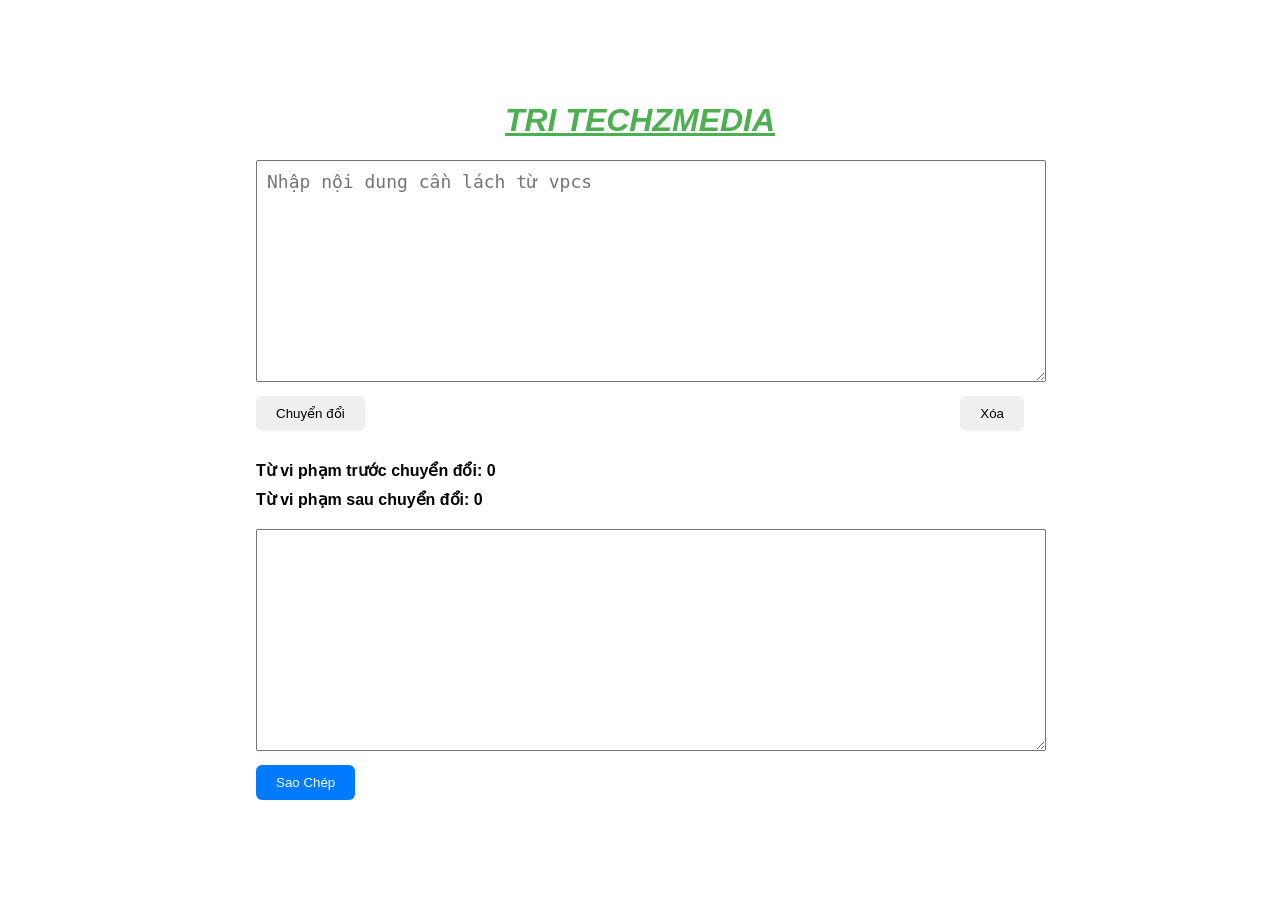
==== index.html @ 7c8f544e "update 2" ====
<!DOCTYPE html>
<html lang="en">

<head>
    <meta charset="UTF-8">
    <meta name="viewport" content="width=device-width, initial-scale=1.0">
    <title>Chuyển đổi chữ</title>
    <style>
        body {
            display: flex;
            flex-direction: column;
            align-items: center;
            justify-content: center;
            height: 100vh;
            margin: 0;
            font-family: 'Segoe UI Symbol', sans-serif;
        }

        #inputContainer,
        #outputContainer,
        #violationsContainer {
            width: 60%;
            margin-bottom: 20px;
        }

        #inputText,
        #outputText {
            width: 100%;
            height: 200px;
            margin-bottom: 10px;
            padding: 10px;
            font-size: 18px;
            overflow-x: auto; /* Thêm thanh cuộn ngang khi cần thiết */
            overflow-wrap: break-word;
            white-space: pre-wrap; 
        }

        #buttonsContainer {
            width: 100%;
            display: flex;
            justify-content: space-between;
        }

        .button {
            padding: 10px 20px;
            cursor: pointer;
            border: none;
            border-radius: 6px;
        }

        #convertButton {
            background-color: #4CAF50;
            color: #fff;
        }

        #copyButton {
            background-color: #007bff;
            color: #fff;
        }

        #violationsBeforeCount,
        #violationsAfterCount {
            margin-top: 10px;
            font-weight: bold;
        }
        h1{
            color: #4CAF50;
            font-family:Arial, Helvetica, sans-serif;
            text-decoration: underline ;
            font-style: italic;
        }
    </style>
</head>

<body>
    <h1>TRI TECHZMEDIA</h1>
    <div id="inputContainer">
        <textarea id="inputText" placeholder="Nhập nội dung cần lách từ vpcs"></textarea>
        <div id="buttonsContainer">
            <button class="button" onclick="convertText()">Chuyển đổi</button>
            <button class="button" onclick="clearText()">Xóa</button>
        </div>
    </div>

    <div id="violationsContainer">
        <div id="violationsBeforeCount">Từ vi phạm trước chuyển đổi: <span>0</span></div>
        <div id="violationsAfterCount">Từ vi phạm sau chuyển đổi: <span>0</span></div>
    </div>

    <div id="outputContainer">
        <textarea type="text" id="outputText"></textarea>
        <button class="button" id="copyButton" onclick="copyToClipboard()">Sao Chép</button>
    </div>

    <script>
        function convertText() {
            var inputText = document.getElementById('inputText').value;
            var outputText = document.getElementById('outputText');
            var violationsBeforeCount = document.getElementById('violationsBeforeCount').getElementsByTagName('span')[0];
            var violationsAfterCount = document.getElementById('violationsAfterCount').getElementsByTagName('span')[0];

            // Đếm số từ vi phạm trước chuyển đổi
            var countBefore = countViolations(inputText);
            violationsBeforeCount.innerText = countBefore;

            var convertedText = convertToSpecialCharacters(inputText);

            // Đếm số từ vi phạm sau chuyển đổi
            var countAfter = countViolations(convertedText);
            violationsAfterCount.innerText = countAfter;

            outputText.value = convertedText;
        }

        function convertToSpecialCharacters(text) {
            var charMap = {
                'a': 'а',
                'b': 'b',
                'c': 'с',
                'd': 'ԁ',
                'e': 'е',
                'f': 'f',
                'g': 'ɡ',
                'h': 'һ',
                'i': 'Ꭵ',
                'j': 'j',
                'k': 'k',
                'l': 'ⅼ',
                'm': 'ɱ',
                'n': 'n',
                'o': 'о',
                'p': 'р',
                'q': 'q',
                'r': 'ɾ',
                's': 'ѕ',
                't': 't',
                'u': 'u',
                'v': 'v',
                'w': 'w',
                'x': 'х',
                'y': 'у',
                'z': 'z',
                'ĩ': 'ῖ',
                'ì': 'ὶ',
                'ỉ': 'ἰ',
                '%': '.%',
                'ụ': 'ụ',
                'bikini': 'b𝗂k𝗂n𝗂',
            };
            var convertedText = '';
            for (var i = 0; i < text.length; i++) {
                var char = text.charAt(i).toLowerCase();
                if (charMap[char]) {
                    convertedText += charMap[char];
                } else {
                    convertedText += char;
                }
            }
            return convertedText;
        }

        function countViolations(text) {
            var violationsCount = 0;
            var violationsWords = [
                'thuốc lá', 'mụn', 'sẹo mỡ mỡ', 'sẹo', 'ăn kiêng', 'yếu sinh lý', 'giảm cân', 'tăng cân', 'rượu',
                'xương khớp', 'viêm', 'thực phẩm chức năng', 'ăn kiêng', 'hộ chiếu', 'bằng lái xe', 'sổ đỏ', 'sổ hộ khẩu',
                'hẹn hò', 'thuốc', 'súng', 'pháo', 'ông kia', 'nữ giới', 'nam giới',
                'nước anh', 'pháp', 'đức', 'mỹ', 'hoa kỳ', 'người da đen', 'người da trắng', 'dân tộc', 'da đen', 'da trắng',
                'mọi rợ', 'cam kết hiệu quả', '100%', 'tuyệt đối', 'chắc chắn', 'hiệu quả', 'trị dứt điểm', 'cam kết',
                'trị mụn', 'trị sẹo', 'chữa hói đầu', 'đảm bảo', 'mỹ', 'sex', 'bikini', 'áo tắm', 'da thịt', 'hở hang',
                'trước', 'sau', 'sau đó', 'trong 7 ngày', 'gucci', 'armani', 'pepsi', 'cocacola', 'puma', 'zara', 'trắng da'
            ];

            for (var i = 0; i < violationsWords.length; i++) {
                var violationWord = violationsWords[i].toLowerCase();
                if (text.includes(violationWord)) {
                    violationsCount++;
                }
            }

            return violationsCount;
        }

        function clearText() {
            document.getElementById('inputText').value = '';
            document.getElementById('outputText').value = '';
            document.getElementById('violationsBeforeCount').getElementsByTagName('span')[0].innerText = '0';
            document.getElementById('violationsAfterCount').getElementsByTagName('span')[0].innerText = '0';
        }

        function copyToClipboard() {
            var outputText = document.getElementById('outputText');
            outputText.select();
            document.execCommand('copy');
            alert('Đã sao chép kết quả!');
        }
    </script>
</body>

</html>
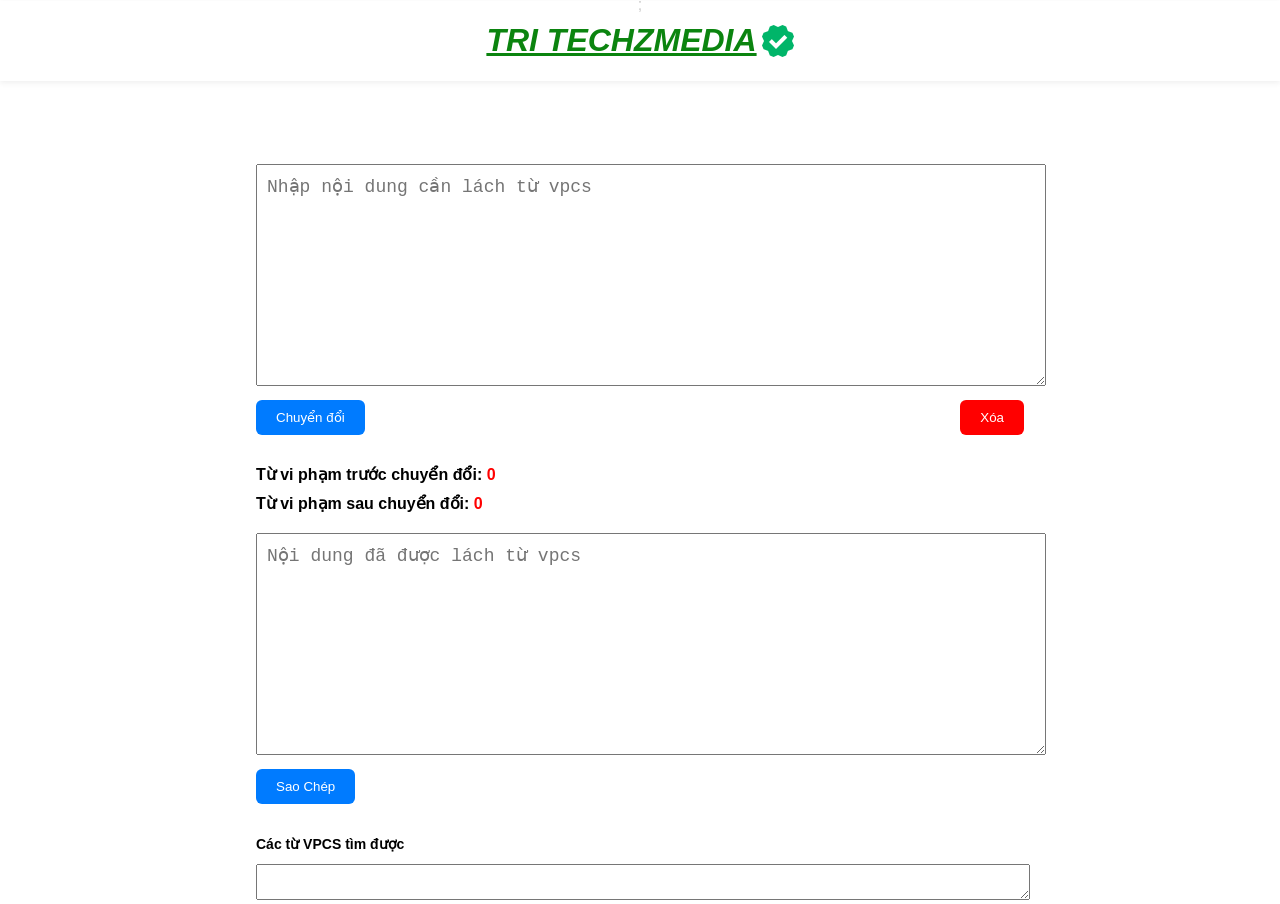
==== commit eb461aa2: "first commit" ====
--- a/index.html
+++ b/index.html
@@ -4,81 +4,20 @@
 <head>
     <meta charset="UTF-8">
     <meta name="viewport" content="width=device-width, initial-scale=1.0">
-    <title>Chuyển đổi chữ</title>
-    <style>
-        body {
-            display: flex;
-            flex-direction: column;
-            align-items: center;
-            justify-content: center;
-            height: 100vh;
-            margin: 0;
-            font-family: 'Segoe UI Symbol', sans-serif;
-        }
-
-        #inputContainer,
-        #outputContainer,
-        #violationsContainer {
-            width: 60%;
-            margin-bottom: 20px;
-        }
-
-        #inputText,
-        #outputText {
-            width: 100%;
-            height: 200px;
-            margin-bottom: 10px;
-            padding: 10px;
-            font-size: 18px;
-            overflow-x: auto; /* Thêm thanh cuộn ngang khi cần thiết */
-            overflow-wrap: break-word;
-            white-space: pre-wrap; 
-        }
-
-        #buttonsContainer {
-            width: 100%;
-            display: flex;
-            justify-content: space-between;
-        }
-
-        .button {
-            padding: 10px 20px;
-            cursor: pointer;
-            border: none;
-            border-radius: 6px;
-        }
-
-        #convertButton {
-            background-color: #4CAF50;
-            color: #fff;
-        }
-
-        #copyButton {
-            background-color: #007bff;
-            color: #fff;
-        }
-
-        #violationsBeforeCount,
-        #violationsAfterCount {
-            margin-top: 10px;
-            font-weight: bold;
-        }
-        h1{
-            color: #4CAF50;
-            font-family:Arial, Helvetica, sans-serif;
-            text-decoration: underline ;
-            font-style: italic;
-        }
-    </style>
+    <title>LÁCH CONTENT VPCS</title>
+    <link href="styles.css" rel="stylesheet">;
 </head>
 
 <body>
-    <h1>TRI TECHZMEDIA</h1>
+    <div class="title">
+        <h1>TRI TECHZMEDIA</h1>
+        <img src="/img/icons8-verify-32.png" alt="">
+    </div>
     <div id="inputContainer">
         <textarea id="inputText" placeholder="Nhập nội dung cần lách từ vpcs"></textarea>
         <div id="buttonsContainer">
-            <button class="button" onclick="convertText()">Chuyển đổi</button>
-            <button class="button" onclick="clearText()">Xóa</button>
+            <button class="button" id="coverts" onclick="convertText()">Chuyển đổi</button>
+            <button class="button" id="delete"onclick="clearText()">Xóa</button>
         </div>
     </div>
 
@@ -88,113 +27,14 @@
     </div>
 
     <div id="outputContainer">
-        <textarea type="text" id="outputText"></textarea>
+        <textarea type="text" id="outputText" placeholder="Nội dung đã được lách từ vpcs"readonly></textarea>
         <button class="button" id="copyButton" onclick="copyToClipboard()">Sao Chép</button>
     </div>
-
-    <script>
-        function convertText() {
-            var inputText = document.getElementById('inputText').value;
-            var outputText = document.getElementById('outputText');
-            var violationsBeforeCount = document.getElementById('violationsBeforeCount').getElementsByTagName('span')[0];
-            var violationsAfterCount = document.getElementById('violationsAfterCount').getElementsByTagName('span')[0];
-
-            // Đếm số từ vi phạm trước chuyển đổi
-            var countBefore = countViolations(inputText);
-            violationsBeforeCount.innerText = countBefore;
-
-            var convertedText = convertToSpecialCharacters(inputText);
-
-            // Đếm số từ vi phạm sau chuyển đổi
-            var countAfter = countViolations(convertedText);
-            violationsAfterCount.innerText = countAfter;
-
-            outputText.value = convertedText;
-        }
-
-        function convertToSpecialCharacters(text) {
-            var charMap = {
-                'a': 'а',
-                'b': 'b',
-                'c': 'с',
-                'd': 'ԁ',
-                'e': 'е',
-                'f': 'f',
-                'g': 'ɡ',
-                'h': 'һ',
-                'i': 'Ꭵ',
-                'j': 'j',
-                'k': 'k',
-                'l': 'ⅼ',
-                'm': 'ɱ',
-                'n': 'n',
-                'o': 'о',
-                'p': 'р',
-                'q': 'q',
-                'r': 'ɾ',
-                's': 'ѕ',
-                't': 't',
-                'u': 'u',
-                'v': 'v',
-                'w': 'w',
-                'x': 'х',
-                'y': 'у',
-                'z': 'z',
-                'ĩ': 'ῖ',
-                'ì': 'ὶ',
-                'ỉ': 'ἰ',
-                '%': '.%',
-                'ụ': 'ụ',
-                'bikini': 'b𝗂k𝗂n𝗂',
-            };
-            var convertedText = '';
-            for (var i = 0; i < text.length; i++) {
-                var char = text.charAt(i).toLowerCase();
-                if (charMap[char]) {
-                    convertedText += charMap[char];
-                } else {
-                    convertedText += char;
-                }
-            }
-            return convertedText;
-        }
-
-        function countViolations(text) {
-            var violationsCount = 0;
-            var violationsWords = [
-                'thuốc lá', 'mụn', 'sẹo mỡ mỡ', 'sẹo', 'ăn kiêng', 'yếu sinh lý', 'giảm cân', 'tăng cân', 'rượu',
-                'xương khớp', 'viêm', 'thực phẩm chức năng', 'ăn kiêng', 'hộ chiếu', 'bằng lái xe', 'sổ đỏ', 'sổ hộ khẩu',
-                'hẹn hò', 'thuốc', 'súng', 'pháo', 'ông kia', 'nữ giới', 'nam giới',
-                'nước anh', 'pháp', 'đức', 'mỹ', 'hoa kỳ', 'người da đen', 'người da trắng', 'dân tộc', 'da đen', 'da trắng',
-                'mọi rợ', 'cam kết hiệu quả', '100%', 'tuyệt đối', 'chắc chắn', 'hiệu quả', 'trị dứt điểm', 'cam kết',
-                'trị mụn', 'trị sẹo', 'chữa hói đầu', 'đảm bảo', 'mỹ', 'sex', 'bikini', 'áo tắm', 'da thịt', 'hở hang',
-                'trước', 'sau', 'sau đó', 'trong 7 ngày', 'gucci', 'armani', 'pepsi', 'cocacola', 'puma', 'zara', 'trắng da'
-            ];
-
-            for (var i = 0; i < violationsWords.length; i++) {
-                var violationWord = violationsWords[i].toLowerCase();
-                if (text.includes(violationWord)) {
-                    violationsCount++;
-                }
-            }
-
-            return violationsCount;
-        }
-
-        function clearText() {
-            document.getElementById('inputText').value = '';
-            document.getElementById('outputText').value = '';
-            document.getElementById('violationsBeforeCount').getElementsByTagName('span')[0].innerText = '0';
-            document.getElementById('violationsAfterCount').getElementsByTagName('span')[0].innerText = '0';
-        }
-
-        function copyToClipboard() {
-            var outputText = document.getElementById('outputText');
-            outputText.select();
-            document.execCommand('copy');
-            alert('Đã sao chép kết quả!');
-        }
-    </script>
+    <div id="showVPCS">
+        <h2>Các từ VPCS tìm được</h2>
+        <textarea type="text" id="showVPCSText" readonly></textarea>
+    </div>
+    <script src="./app.js"></script>
 </body>
 
 </html>
--- a/styles.css
+++ b/styles.css
@@ -0,0 +1,94 @@
+
+body {
+    display: flex;
+    flex-direction: column;
+    align-items: center;
+    justify-content: center;
+    height: 100vh;
+    margin: 0;
+    font-family: 'Segoe UI Symbol', sans-serif;
+}
+
+#inputContainer,
+#outputContainer,
+#violationsContainer {
+    width: 60%;
+    margin-bottom: 20px;
+}
+#showVPCS {
+    width: 60%;
+}
+#inputText{
+    margin-top: 150px;
+}
+#inputText,
+#outputText {
+    width: 100%;
+    height: 200px;
+    margin-bottom: 10px;
+    padding: 10px;
+    font-size: 18px;
+    overflow-x: auto; /* Thêm thanh cuộn ngang khi cần thiết */
+    overflow-wrap: break-word;
+    white-space: pre-wrap; 
+}
+
+#buttonsContainer {
+    width: 100%;
+    display: flex;
+    justify-content: space-between;
+}
+
+.button {
+    padding: 10px 20px;
+    cursor: pointer;
+    border: none;
+    border-radius: 6px;
+}
+
+#convertButton {
+    background-color: #4CAF50;
+    color: #fff;
+}
+#showVPCSText{
+    width: 100%;
+}
+#copyButton,#coverts{
+    background-color: #007bff;
+    color: #fff;
+}
+#delete {
+    background-color: red;
+    color: #fff;
+}
+#violationsBeforeCount,
+#violationsAfterCount {
+    margin-top: 10px;
+    font-weight: bold;
+}
+#violationsBeforeCount span, #violationsAfterCount span{
+    color: red;
+}
+h1{
+    text-align: center;
+    color: hsl(122, 85%, 28%);
+    font-family:Arial, Helvetica, sans-serif;
+    text-decoration: underline ;
+    font-style: italic;
+    margin-right: 5px;
+}
+h2{
+    font-size: 14px;
+}
+.title{
+    background-color:  #ffffffcc;;
+    width: 100%;
+    display: flex;
+    justify-content: center;
+    align-items: center;
+    box-shadow: 0px 2px 5px rgba(108, 105, 105, 0.1);
+    position: fixed;
+    top: 0;
+    z-index: 999;
+    margin: 1px;
+}
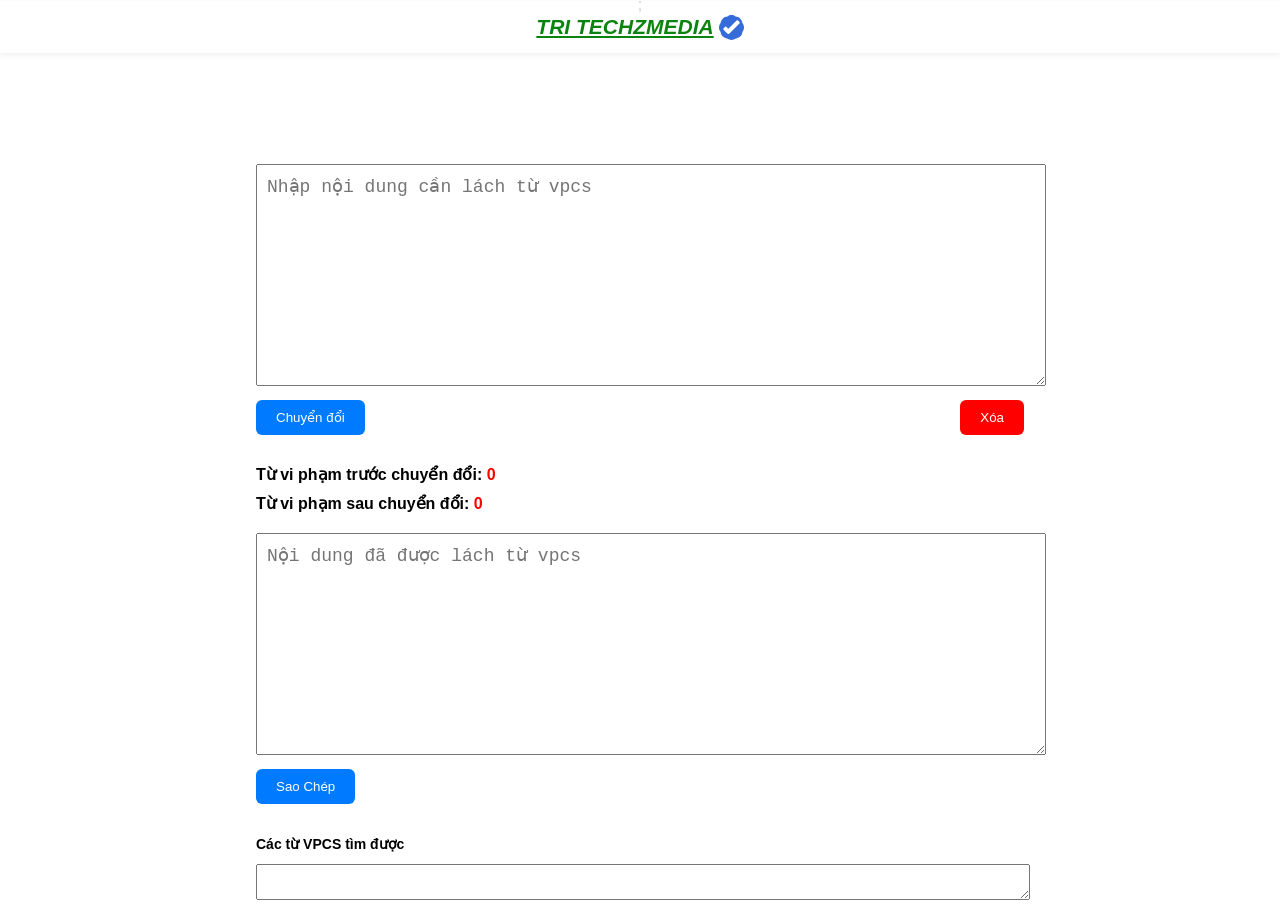
==== commit e1042cf6: "update" ====
--- a/index.html
+++ b/index.html
@@ -11,7 +11,7 @@
 <body>
     <div class="title">
         <h1>TRI TECHZMEDIA</h1>
-        <img src="/img/icons8-verify-32.png" alt="">
+        <img src="/img/tick.svg" alt="">
     </div>
     <div id="inputContainer">
         <textarea id="inputText" placeholder="Nhập nội dung cần lách từ vpcs"></textarea>
--- a/styles.css
+++ b/styles.css
@@ -69,6 +69,10 @@
 #violationsBeforeCount span, #violationsAfterCount span{
     color: red;
 }
+img{
+    height: 25px;
+    width: 25px;
+}
 h1{
     text-align: center;
     color: hsl(122, 85%, 28%);
@@ -76,6 +80,7 @@
     text-decoration: underline ;
     font-style: italic;
     margin-right: 5px;
+    font-size: 21px;
 }
 h2{
     font-size: 14px;
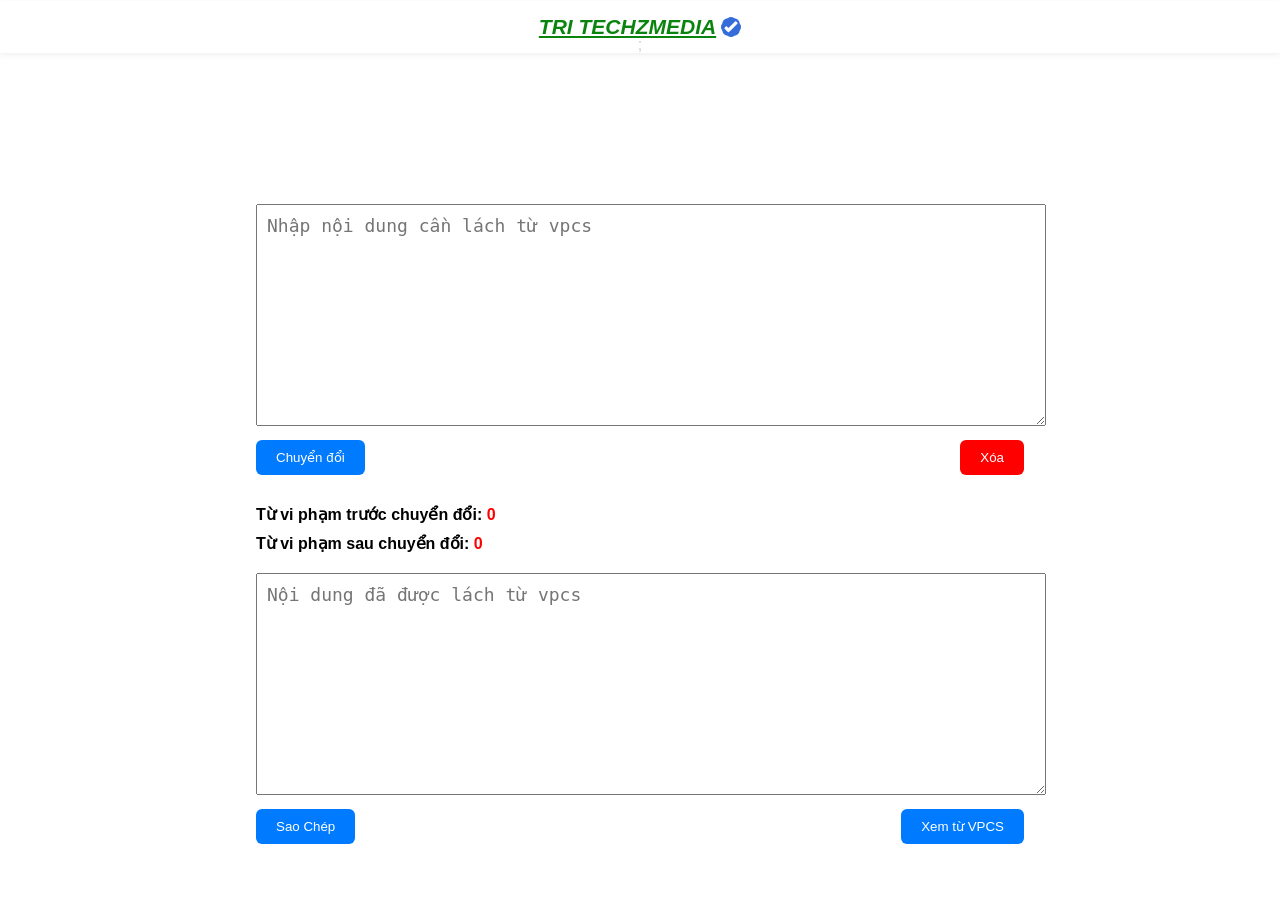
==== commit a2979663: "update" ====
--- a/index.html
+++ b/index.html
@@ -10,7 +10,7 @@
 
 <body>
     <div class="title">
-        <h1>TRI TECHZMEDIA</h1>
+        <h1 href="https://zalo.me/0353388835" >TRI TECHZMEDIA</h1>
         <img src="/img/tick.svg" alt="">
     </div>
     <div id="inputContainer">
@@ -26,13 +26,18 @@
         <div id="violationsAfterCount">Từ vi phạm sau chuyển đổi: <span>0</span></div>
     </div>
 
-    <div id="outputContainer">
+    <div class="outputContainer">
         <textarea type="text" id="outputText" placeholder="Nội dung đã được lách từ vpcs"readonly></textarea>
+       <div id="buttonsContainer">
         <button class="button" id="copyButton" onclick="copyToClipboard()">Sao Chép</button>
+        <button class="button" id="copyButton" onclick="showVPCS()">Xem từ VPCS</button>
+       </div>
     </div>
-    <div id="showVPCS">
-        <h2>Các từ VPCS tìm được</h2>
-        <textarea type="text" id="showVPCSText" readonly></textarea>
+    <div class="showVPCS">
+        <textarea type="text" id="outputTextVPCS" placeholder="Từ VPCS có trong bài"readonly></textarea>
+       <div id="buttonsContainer">
+        <button class="button" id="copyButton" onclick="Exit()">Quay lại</button>
+       </div>
     </div>
     <script src="./app.js"></script>
 </body>
--- a/styles.css
+++ b/styles.css
@@ -10,19 +10,27 @@
 }
 
 #inputContainer,
-#outputContainer,
+.outputContainer,
+.showVPCS,
 #violationsContainer {
     width: 60%;
     margin-bottom: 20px;
 }
-#showVPCS {
-    width: 60%;
+.showVPCS{
+    display: none;
+}
+.showVPCS.active{
+    display: block;
+}
+.outputContainer.active{
+    display: none;
 }
 #inputText{
     margin-top: 150px;
 }
 #inputText,
-#outputText {
+#outputText,
+#outputTextVPCS {
     width: 100%;
     height: 200px;
     margin-bottom: 10px;
@@ -32,13 +40,14 @@
     overflow-wrap: break-word;
     white-space: pre-wrap; 
 }
-
+#outputTextVPCS{
+    color: red;
+}
 #buttonsContainer {
     width: 100%;
     display: flex;
     justify-content: space-between;
 }
-
 .button {
     padding: 10px 20px;
     cursor: pointer;
@@ -70,8 +79,8 @@
     color: red;
 }
 img{
-    height: 25px;
-    width: 25px;
+    height: 20px;
+    width: 20px;
 }
 h1{
     text-align: center;
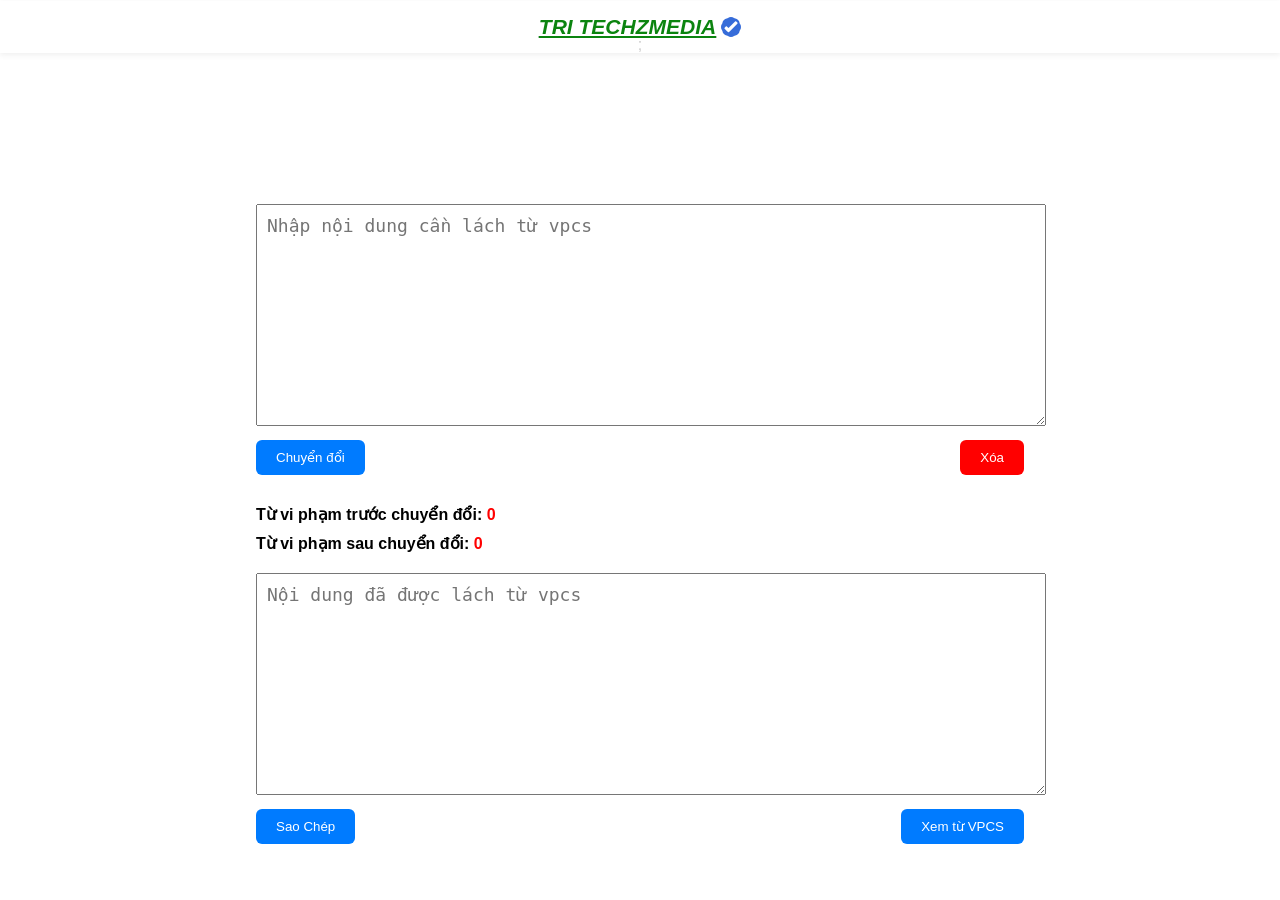
==== commit 8156c2e4: "update" ====
--- a/index.html
+++ b/index.html
@@ -10,7 +10,7 @@
 
 <body>
     <div class="title">
-        <h1 href="https://zalo.me/0353388835" >TRI TECHZMEDIA</h1>
+        <h1><a href="https:/zalo.me/0353388835">TRI TECHZMEDIA</a></h1>
         <img src="/img/tick.svg" alt="">
     </div>
     <div id="inputContainer">
--- a/styles.css
+++ b/styles.css
@@ -84,12 +84,14 @@
 }
 h1{
     text-align: center;
-    color: hsl(122, 85%, 28%);
     font-family:Arial, Helvetica, sans-serif;
     text-decoration: underline ;
     font-style: italic;
     margin-right: 5px;
     font-size: 21px;
+}
+a{
+    color: hsl(122, 85%, 28%);
 }
 h2{
     font-size: 14px;
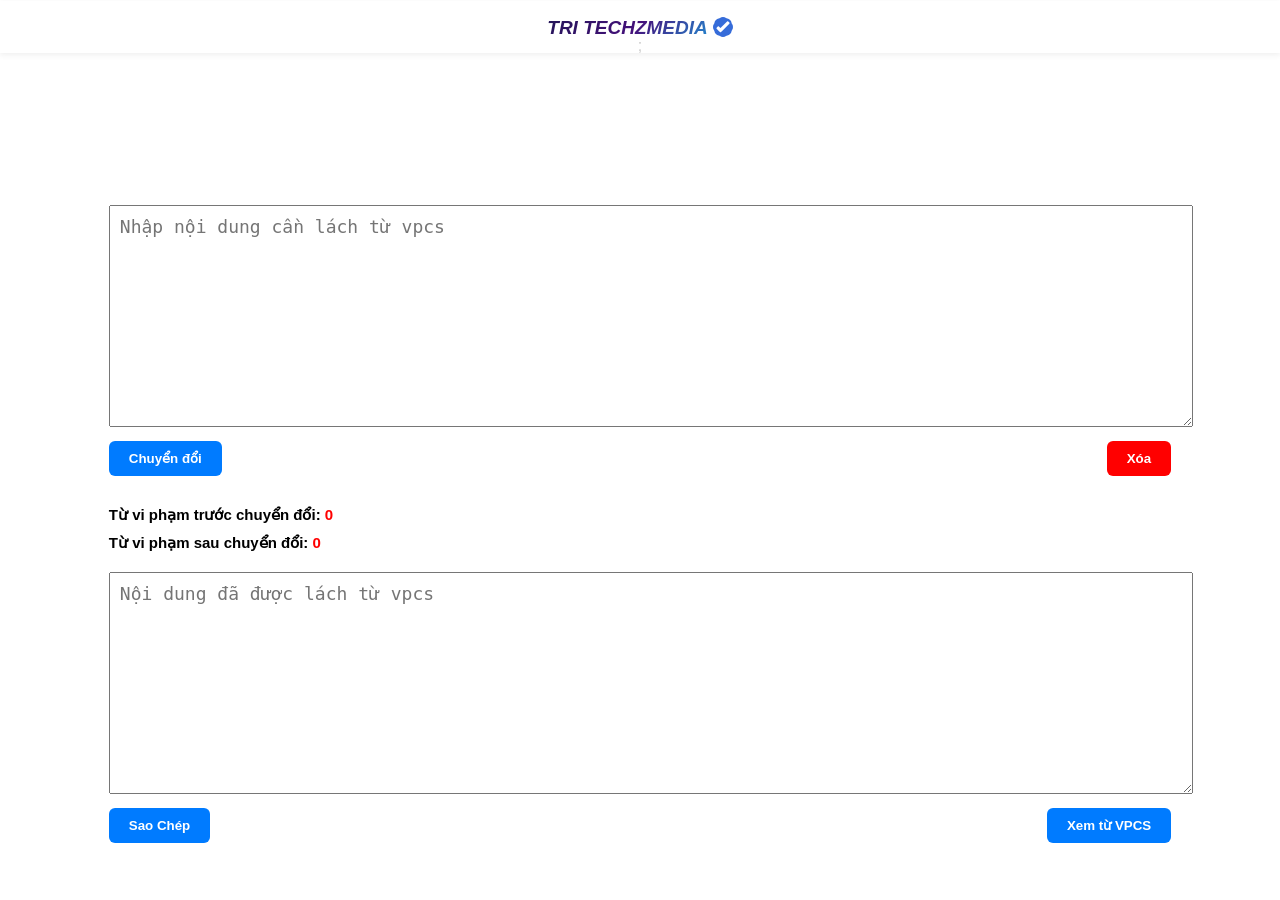
==== commit 3084b9e4: "sc" ====
--- a/index.html
+++ b/index.html
@@ -10,8 +10,8 @@
 
 <body>
     <div class="title">
-        <h1><a href="https:/zalo.me/0353388835">TRI TECHZMEDIA</a></h1>
-        <img src="/img/tick.svg" alt="">
+        <h1><a href="https:/zalo.me/0353388835"target="_blank" class="animate-charcter">TRI TECHZMEDIA</a></h1>
+        <img src="./img/tick.svg" alt="">
     </div>
     <div id="inputContainer">
         <textarea id="inputText" placeholder="Nhập nội dung cần lách từ vpcs"></textarea>
--- a/styles.css
+++ b/styles.css
@@ -13,7 +13,7 @@
 .outputContainer,
 .showVPCS,
 #violationsContainer {
-    width: 60%;
+    width: 83%;
     margin-bottom: 20px;
 }
 .showVPCS{
@@ -53,6 +53,7 @@
     cursor: pointer;
     border: none;
     border-radius: 6px;
+    font-weight: 700;
 }
 
 #convertButton {
@@ -74,6 +75,7 @@
 #violationsAfterCount {
     margin-top: 10px;
     font-weight: bold;
+    font-size: 15px;
 }
 #violationsBeforeCount span, #violationsAfterCount span{
     color: red;
@@ -107,4 +109,33 @@
     top: 0;
     z-index: 999;
     margin: 1px;
+}
+/* animation */
+.animate-charcter
+{
+   text-transform: uppercase;
+  background-image: linear-gradient(
+    -225deg,
+    #231557 0%,
+    #44107a 29%,
+    #13ccff 67%,
+    #fff800 100%
+  );
+  background-size: auto auto;
+  background-clip: border-box;
+  background-size: 200% auto;
+  color: #fff;
+  background-clip: text;
+  text-fill-color: transparent;
+  -webkit-background-clip: text;
+  -webkit-text-fill-color: transparent;
+  animation: textclip 2s linear infinite;
+  display: inline-block;
+      font-size: 19px;
+}
+
+@keyframes textclip {
+  to {
+    background-position: 200% center;
+  }
 }
